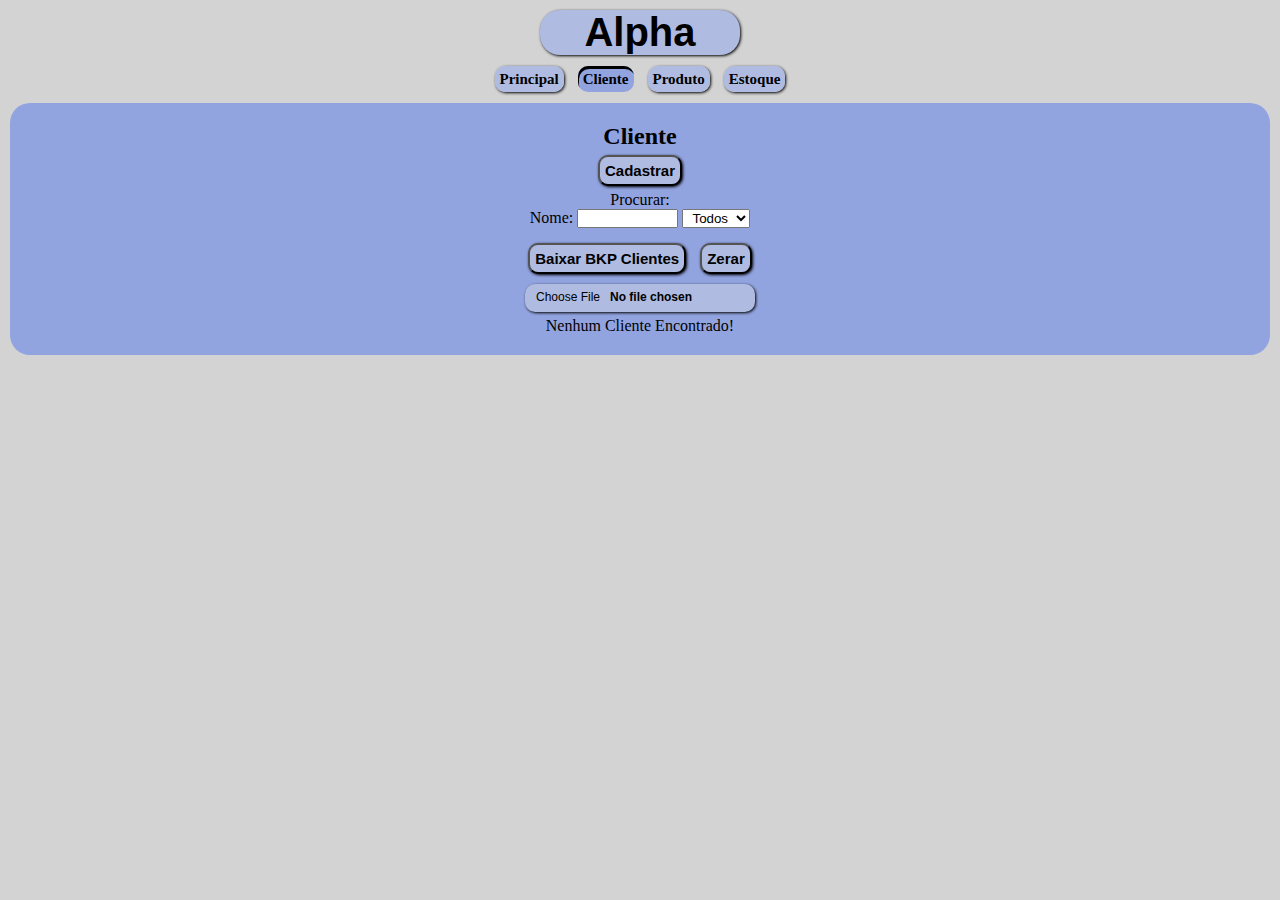
==== cliente/index.html @ 200760a1 "reboot" ====
<!DOCTYPE html>
<html lang="pt-br">
<head>
    <meta charset="UTF-8">
    <meta name="viewport" content="width=device-width, initial-scale=1.0">
    <title>Cliente</title>
    <link rel="stylesheet" href="../style.css">
    <link rel="stylesheet" href="./cliente.css"> <!-- Style Cliente -->
    <script src="../script.js"></script>
</head>
<body>
    <header>
        <h1>Alpha</h1>
    </header>
    <nav>
        <a href="../index.html"class="links">Principal</a>
        <a href="#"class="links link-desativo">Cliente</a>
        <a href="../produto/index.html"class="links">Produto</a>
        <a href="../estoque/index.html"class="links">Estoque</a>
    </nav>
    <main>
        <div id="cliente">
            <h2>Cliente</h2>
            <input type="button" value="Cadastrar" class="links" onclick="ativCadastroCliente()">
            <!-- <input type="button" value="Procurar" class="botao" onclick="ativProcurarCliente()"> -->
            <form id="formCliente">
                <p>Cadastrar:</p>
                <label for="inputNomeCliente">*Nome:</label>
                <input type="text" name="cliente" id="inputNomeCliente" size="20px"><br>
                <div class="checkbox-wrapper-10">
                    <input class="tgl tgl-flip" id="cb5" type="checkbox" checked />
                    <label class="tgl-btn" data-tg-off="CPF" data-tg-on="CNPJ" for="cb5"></label>
                </div>
                <input type="text" name="cliente" id="inputCnpjCliente" size="15px" maxlength="14" oninput="mascararCPF()"><br>
                <label for="inputAtivoCliente">Ativo?</label>
                <input type="checkbox" name="ativo?" id="inputAtivoCliente" checked>
                <input class="links" type="submit" value="Criar" onclick="criarCliente(event)">
                <div id="erroNomeCadastroCliente"></div>
            </form>
            <form id="formProcurarCliente">
                <p>Procurar:</p>
                <label for="inputNomeProcuraCliente">Nome:</label>
                <input type="text" name="cliente" id="inputNomeProcuraCliente" on oninput="procurarCliente(event)" size="10px">
                <select name="statusSeletorCliente" id="statusSeletorCliente" oninput="procurarCliente(event)">
                    <option value="">Todos</option>
                    <option value="Sim">Ativos</option>
                    <option value="Não">Inativos</option>
                </select><br>
                <button class="links baixar" id="download" onclick="baixarClientes()">Baixar BKP Clientes</button>
                <button class="links zerar" id="download" onclick="zerarClientes()">Zerar</button>
                <br>
                <input type="file" class="upload" id="upload" accept=".json">
                <div id="ClienteLogUpload"></div>
                <div id="procurarCadastroClienteLog"></div>
                <div id="procurarCadastroCliente"></div>
            </form>
        </div>
    </main>
</body>
</html>
<script src="./cliente.js"></script> <!-- Script Cliente -->
---- style.css ----
@charset "UTF-8";
*{
    margin: 0px;
    padding: 0px;
    text-align: center;
}
body{
    background-color: lightgray;
    background-attachment: fixed;
    margin: 0px 10px;
}
header{
    display: flex;
    justify-content: center;
    flex-flow: column wrap;
    font-family: Impact, Haettenschweiler, 'Arial Narrow Bold', sans-serif;
    font-size: 20px;
    font-weight: 600;
    width: 200px;
    background-color: #afbbe1;
    margin: 10px auto;
    box-shadow: 1px 1px 3px black;
    border-radius: 20px;
}
nav{
    max-width: 400px;
    margin: 15px auto 15px auto;
}
.links{
    font-size: 15px;
    font-weight: 600;
    margin: 5px;
    padding: 5px;
    border-radius: 10px;
    background-color: #afbbe1;
    box-shadow: 1px 1px 3px black;
    text-decoration: none;
    color: black;
}
.links:hover{
    color: white;
    background-color: #92a4e0;
    box-shadow: 1px 1px 3px white;
}
.links:active{
    box-shadow: inset 1px 3px black;
    color: black;
}
.link-desativo{
    background-color: #92a4e0;
    box-shadow: inset 1px 3px black;
    color: black;
    pointer-events: none;
}
main{
    background-color: #92a4e0;
    max-width: 1800px;
    margin: 0px auto;
    padding: 20px 10px;
    border-radius: 20px;
}
/* <- Principal -> */
#principal{
    display: flex;
    justify-content: center;
    flex-flow: column wrap;
}
---- cliente/cliente.css ----
/*Zerar - Baixar - Upload*/
.zerar:hover{
    color: white;
    box-shadow: 1px 1px 3px white;
    background-color: lightcoral;
}
.baixar:hover{
    color: white;
    box-shadow: 1px 1px 3px white;
    background-color: rgb(155, 220, 195);
}
.upload{
    font-size: 15px;
    font-weight: 600;
    margin: 5px;
    padding: 5px;
    border-radius: 10px;
    background-color: #afbbe1;
    box-shadow: 1px 1px 3px black;
    text-decoration: none;
    color: black;
}
.upload:hover{
    color: white;
    box-shadow: 1px 1px 3px white;
    background-color: cornflowerblue;
}
.upload:active{
    box-shadow: inset 1px 3px black;
    color: black;
}
.upload[type="file"] {
    height: 18px;
    width: 220px;
    font-size: 12px;
  }

  .upload[type="file"]::file-selector-button {
    color: black;
    background-color: transparent;
    border: none;
    border-radius: 5px;
  }

#cliente{
    align-items: center;
    text-align: center;
    display: block;
}
#formCliente{
    display: none;
}
#formProcurarCliente{
    display: block;
}
#erroNomeCadastroCliente{
    color: red;
}
.sucessCliente{
    color: green;
}
#procurarCadastroCliente{
    display: grid;
    grid-template-columns: repeat(4, 1fr); /* 4 colunas de tamanho igual */
    gap: 10px; /* Espaçamento entre as células */
    background-color: aquamarine;
    width: 600px; /* Largura do formulário */
    row-gap: 10px;
}
.divCliente{
    background-color: #84f7f78f;
    align-items: center;
    text-align: center;
    display: inline-block;
    border: 1px solid black;
    border-radius: 10px;
    margin: 5px;
    padding: 0px 0px 0px 0px;
    height: auto;
    width: 250px;
}
.divCliente>h3{
    font-family: Arial, Helvetica, sans-serif;
    margin: 5px 0px 0px 0px;
}
.divCliente>.atv{
    font-family: Arial, Helvetica, sans-serif;
    margin: 5px 0px 0px 0px;
    background-color: mediumspringgreen;
    border-radius: 0px 0px 10px 10px;
}
.divCliente>.ina{
    font-family: Arial, Helvetica, sans-serif;
    margin: 5px 0px 0px 0px;
    background-color: indianred;
    border-radius: 0px 0px 10px 10px;
}
.editarCliente{
    background-color: transparent;
    color: black;  
    margin: 5px 20px 0px 0px;
    border: 1px solid black;
    border-radius: 5px;
    pointer-events: painted;
}
.editarCliente:hover{
    background-color: gray;
    color: white;
}
.removeCliente{
    background-color: transparent;
    color: red;
    margin: 5px 0px 0px 20px;
    border: 1px solid red;
    border-radius: 5px;
}
.removeCliente:hover{
    background-color: indianred;
    color: white;
}
#procurarCadastro{
    margin: 10px 0px 0px 0px;
}
.botao{
    background-color: transparent;
    color: black;
    border: 1px solid black;
    border-radius: 20px;
    margin: 0px 10px 0px 10px;
    padding: 10px 10px 10px 10px;
    font-size: 15px;
}
.botao:hover{
    background-color: #84f7f7;
}
.botao:active{
    transition: 0.1s;
    background-color: #7bbaba;
    color: antiquewhite;
}
#inputNomeCliente, #inputNomeProcuraCliente, #inputCnpjCliente{
    margin: 0px 0px 10px 0px;
}
/*Button CPF e CNPJ Style*/
.checkbox-wrapper-10 .tgl {
    display: none;
    }
    .checkbox-wrapper-10 .tgl,
    .checkbox-wrapper-10 .tgl:after,
    .checkbox-wrapper-10 .tgl:before,
    .checkbox-wrapper-10 .tgl *,
    .checkbox-wrapper-10 .tgl *:after,
    .checkbox-wrapper-10 .tgl *:before,
    .checkbox-wrapper-10 .tgl + .tgl-btn {
    box-sizing: border-box;
    }
    .checkbox-wrapper-10 .tgl::-moz-selection,
    .checkbox-wrapper-10 .tgl:after::-moz-selection,
    .checkbox-wrapper-10 .tgl:before::-moz-selection,
    .checkbox-wrapper-10 .tgl *::-moz-selection,
    .checkbox-wrapper-10 .tgl *:after::-moz-selection,
    .checkbox-wrapper-10 .tgl *:before::-moz-selection,
    .checkbox-wrapper-10 .tgl + .tgl-btn::-moz-selection,
    .checkbox-wrapper-10 .tgl::selection,
    .checkbox-wrapper-10 .tgl:after::selection,
    .checkbox-wrapper-10 .tgl:before::selection,
    .checkbox-wrapper-10 .tgl *::selection,
    .checkbox-wrapper-10 .tgl *:after::selection,
    .checkbox-wrapper-10 .tgl *:before::selection,
    .checkbox-wrapper-10 .tgl + .tgl-btn::selection {
    background: none;
    }
    .checkbox-wrapper-10 .tgl + .tgl-btn {
    outline: 0;
    display: block;
    width: 4em;
    height: 2em;
    position: relative;
    cursor: pointer;
    -webkit-user-select: none;
        -moz-user-select: none;
        -ms-user-select: none;
            user-select: none;
    }
    .checkbox-wrapper-10 .tgl + .tgl-btn:after,
    .checkbox-wrapper-10 .tgl + .tgl-btn:before {
    position: relative;
    display: block;
    content: "";
    width: 50%;
    height: 100%;
    }
    .checkbox-wrapper-10 .tgl + .tgl-btn:after {
    left: 0;
    }
    .checkbox-wrapper-10 .tgl + .tgl-btn:before {
    display: none;
    }
    .checkbox-wrapper-10 .tgl:checked + .tgl-btn:after {
    left: 50%;
    }
    
    .checkbox-wrapper-10 .tgl-flip + .tgl-btn {
    padding: 2px;
    transition: all 0.2s ease;
    font-family: sans-serif;
    perspective: 100px;
    }
    .checkbox-wrapper-10 .tgl-flip + .tgl-btn:after,
    .checkbox-wrapper-10 .tgl-flip + .tgl-btn:before {
    display: inline-block;
    transition: all 0.4s ease;
    width: 100%;
    text-align: center;
    position: absolute;
    line-height: 2em;
    font-weight: bold;
    color: #fff;
    position: absolute;
    top: 0;
    left: 0;
    -webkit-backface-visibility: hidden;
            backface-visibility: hidden;
    border-radius: 4px;
    }
    .checkbox-wrapper-10 .tgl-flip + .tgl-btn:after {
    content: attr(data-tg-on);
    background: #02C66F;
    transform: rotateY(-180deg);
    }
    .checkbox-wrapper-10 .tgl-flip + .tgl-btn:before {
    background: #4b5ff7;
    content: attr(data-tg-off);
    }
    .checkbox-wrapper-10 .tgl-flip + .tgl-btn:active:before {
    transform: rotateY(-20deg);
    }
    .checkbox-wrapper-10 .tgl-flip:checked + .tgl-btn:before {
    transform: rotateY(180deg);
    }
    .checkbox-wrapper-10 .tgl-flip:checked + .tgl-btn:after {
    transform: rotateY(0);
    left: 0;
    background: #7FC6A6;
    }
    .checkbox-wrapper-10 .tgl-flip:checked + .tgl-btn:active:after {
    transform: rotateY(20deg);
    }
    .tgl-btn{
    margin-bottom: -10px;
    font-size: 13px;
    }
    .checkbox-wrapper-10{
    display: inline-block;
    }
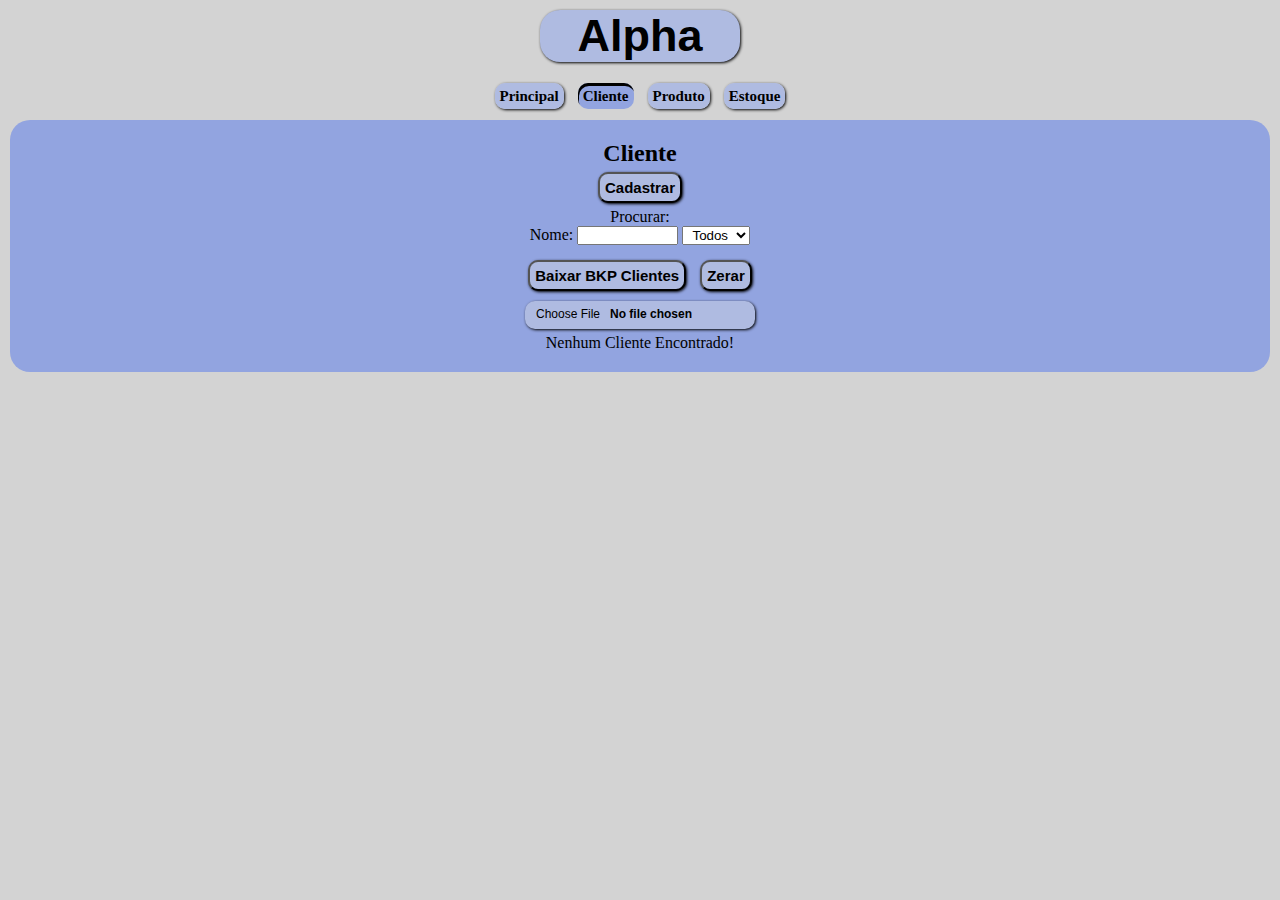
==== commit 4449f4cf: "estilo header" ====
--- a/cliente/index.html
+++ b/cliente/index.html
@@ -6,7 +6,6 @@
     <title>Cliente</title>
     <link rel="stylesheet" href="../style.css">
     <link rel="stylesheet" href="./cliente.css"> <!-- Style Cliente -->
-    <script src="../script.js"></script>
 </head>
 <body>
     <header>
@@ -56,6 +55,7 @@
             </form>
         </div>
     </main>
+    <script src="../script.js"></script>
+    <script src="./cliente.js"></script> <!-- Script Cliente -->
 </body>
-</html>
-<script src="./cliente.js"></script> <!-- Script Cliente -->+</html>--- a/style.css
+++ b/style.css
@@ -13,8 +13,11 @@
     display: flex;
     justify-content: center;
     flex-flow: column wrap;
+    width: 100%;
+}
+h1 {
     font-family: Impact, Haettenschweiler, 'Arial Narrow Bold', sans-serif;
-    font-size: 20px;
+    font-size: 45px;
     font-weight: 600;
     width: 200px;
     background-color: #afbbe1;
@@ -22,6 +25,7 @@
     box-shadow: 1px 1px 3px black;
     border-radius: 20px;
 }
+
 nav{
     max-width: 400px;
     margin: 15px auto 15px auto;
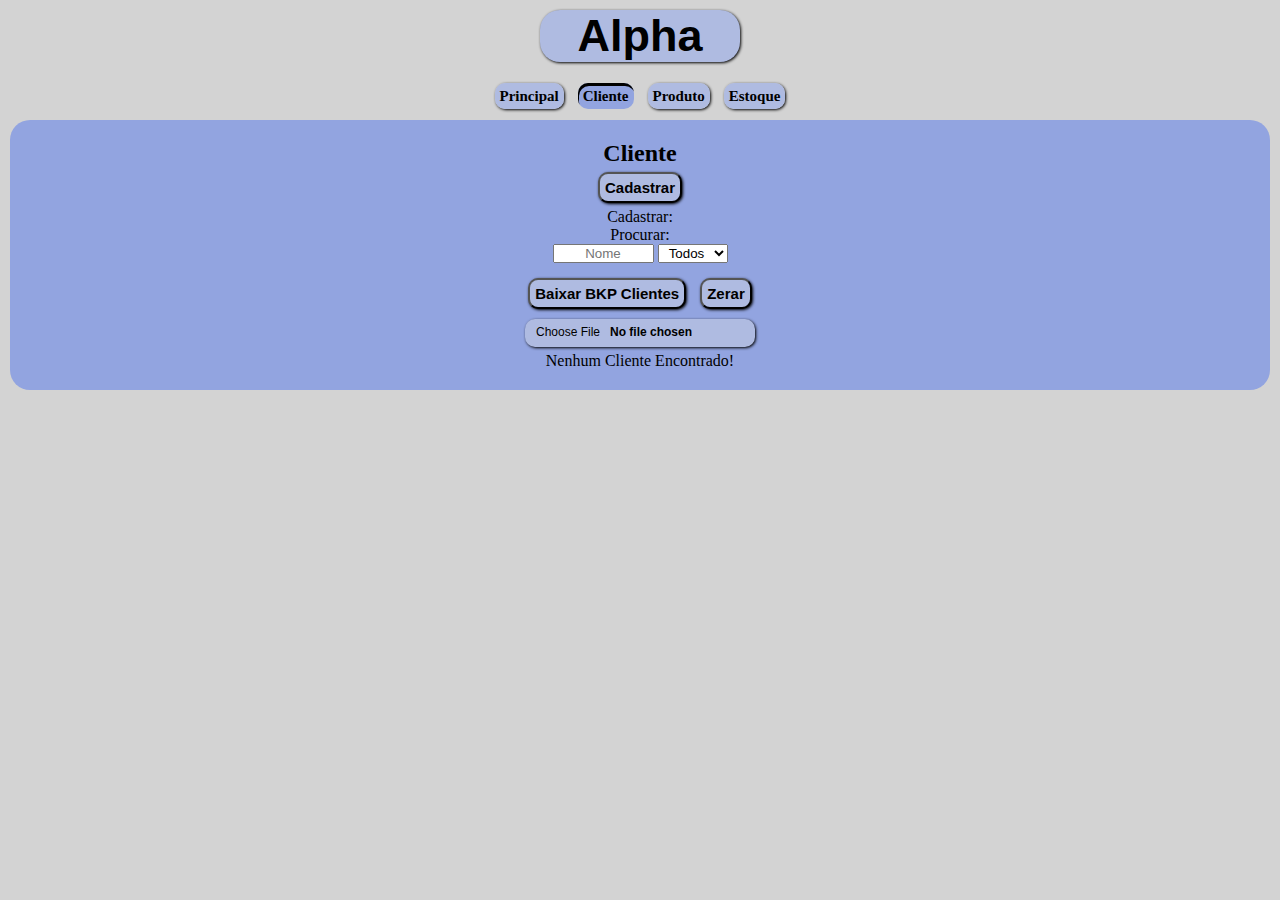
==== commit 0ebf23f2: "js" ====
--- a/cliente/index.html
+++ b/cliente/index.html
@@ -22,28 +22,32 @@
             <h2>Cliente</h2>
             <input type="button" value="Cadastrar" class="links" onclick="ativCadastroCliente()">
             <!-- <input type="button" value="Procurar" class="botao" onclick="ativProcurarCliente()"> -->
-            <form id="formCliente">
-                <p>Cadastrar:</p>
-                <label for="inputNomeCliente">*Nome:</label>
-                <input type="text" name="cliente" id="inputNomeCliente" size="20px"><br>
+            <p>Cadastrar:</p>
+            <form onsubmit="criarCliente(event)" id="formCliente">
+                <input placeholder="Nome" type="text" name="cliente" id="inputNomeCliente" size="10px" required>
+                <select class="seletor" name="statusCadastroCliente" id="statusCadastroCliente" disabled>
+                    <option value="Ativo">Ativo</option>
+                    <option value="Inativo">Inativo</option>
+                    <option value="Bloqueado">Bloqueado</option>
+                </select><br>
                 <div class="checkbox-wrapper-10">
-                    <input class="tgl tgl-flip" id="cb5" type="checkbox" checked />
+                    <input class="tgl tgl-flip" id="cb5" type="checkbox" checked/>
                     <label class="tgl-btn" data-tg-off="CPF" data-tg-on="CNPJ" for="cb5"></label>
                 </div>
-                <input type="text" name="cliente" id="inputCnpjCliente" size="15px" maxlength="14" oninput="mascararCPF()"><br>
+                <input type="text" name="cliente" id="inputCnpjCliente" size="15px" maxlength="14" oninput="mascararCPF()" required><br>
                 <label for="inputAtivoCliente">Ativo?</label>
                 <input type="checkbox" name="ativo?" id="inputAtivoCliente" checked>
-                <input class="links" type="submit" value="Criar" onclick="criarCliente(event)">
+                <button class="links" type="submit">Criar</button>
                 <div id="erroNomeCadastroCliente"></div>
             </form>
             <form id="formProcurarCliente">
                 <p>Procurar:</p>
-                <label for="inputNomeProcuraCliente">Nome:</label>
-                <input type="text" name="cliente" id="inputNomeProcuraCliente" on oninput="procurarCliente(event)" size="10px">
-                <select name="statusSeletorCliente" id="statusSeletorCliente" oninput="procurarCliente(event)">
+                <input placeholder="Nome" type="text" name="cliente" id="inputNomeProcuraCliente" on oninput="procurarCliente(event)" size="10px">
+                <select class="seletor" name="statusSeletorCliente" id="statusSeletorCliente" oninput="procurarCliente(event)">
                     <option value="">Todos</option>
                     <option value="Sim">Ativos</option>
                     <option value="Não">Inativos</option>
+                    <option value="Bloqueado" disabled>Bloqueado</option>
                 </select><br>
                 <button class="links baixar" id="download" onclick="baixarClientes()">Baixar BKP Clientes</button>
                 <button class="links zerar" id="download" onclick="zerarClientes()">Zerar</button>
--- a/cliente/cliente.css
+++ b/cliente/cliente.css
@@ -140,6 +140,9 @@
 }
 #inputNomeCliente, #inputNomeProcuraCliente, #inputCnpjCliente{
     margin: 0px 0px 10px 0px;
+}
+.seletor{
+    width: 70px;
 }
 /*Button CPF e CNPJ Style*/
 .checkbox-wrapper-10 .tgl {
